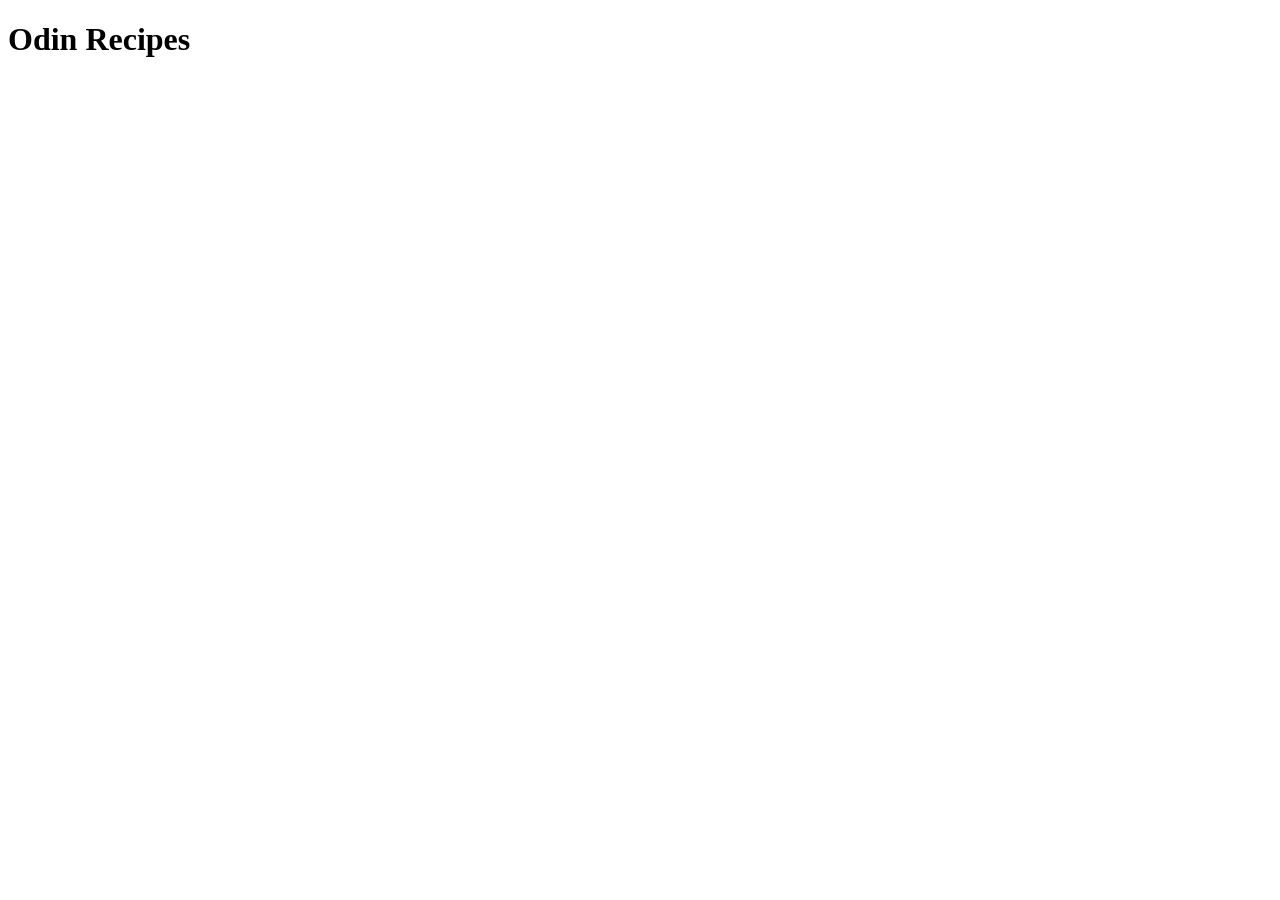
==== index.html @ 2d5c6222 "[200~" ====
<!DOCTYPE html>
<html lang="en">
<head>
    <meta charset="UTF-8">
    <meta name="viewport" content="width=device-width, initial-scale=1.0">
    <title>Odin Recipes - Home</title>
</head>
<body>
    
    <h1>Odin Recipes</h1>

</body>
</html>
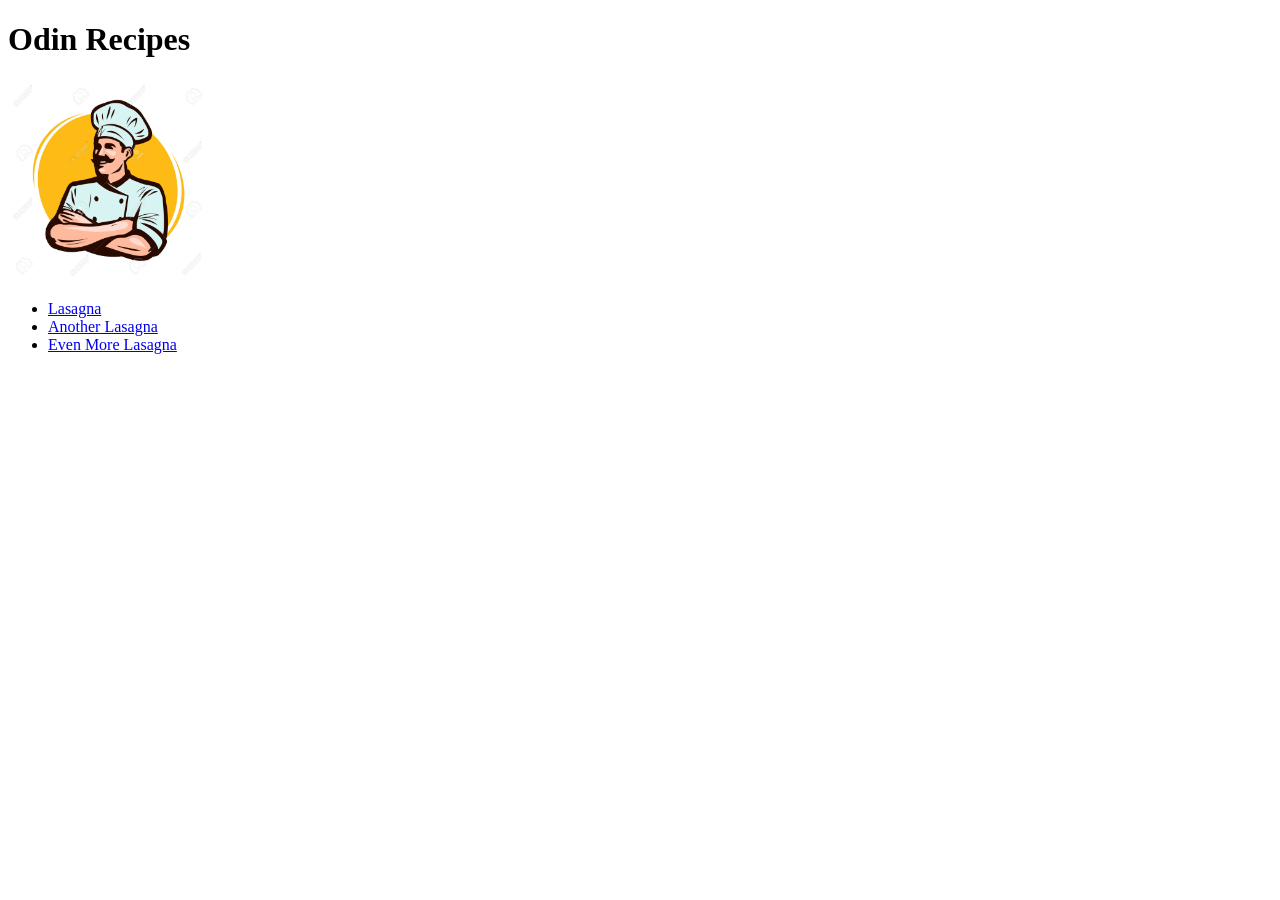
==== commit 710cd043: "Finish initial odin recipe project Project to be updated later in course" ====
--- a/index.html
+++ b/index.html
@@ -3,11 +3,16 @@
 <head>
     <meta charset="UTF-8">
     <meta name="viewport" content="width=device-width, initial-scale=1.0">
-    <title>Odin Recipes - Home</title>
+    <title>Odin Recipes</title>
 </head>
 <body>
-    
     <h1>Odin Recipes</h1>
+    <img src="recipes/chef.png" alt="a chef" width="200px">
+    <ul>
+        <li><a href="recipes/lasagna.html">Lasagna</a></li>
+        <li><a href="recipes/lasagna2.html">Another Lasagna</a></li>
+        <li><a href="recipes/lasagna3.html">Even More Lasagna</a></li>
+    </ul>
 
 </body>
 </html>
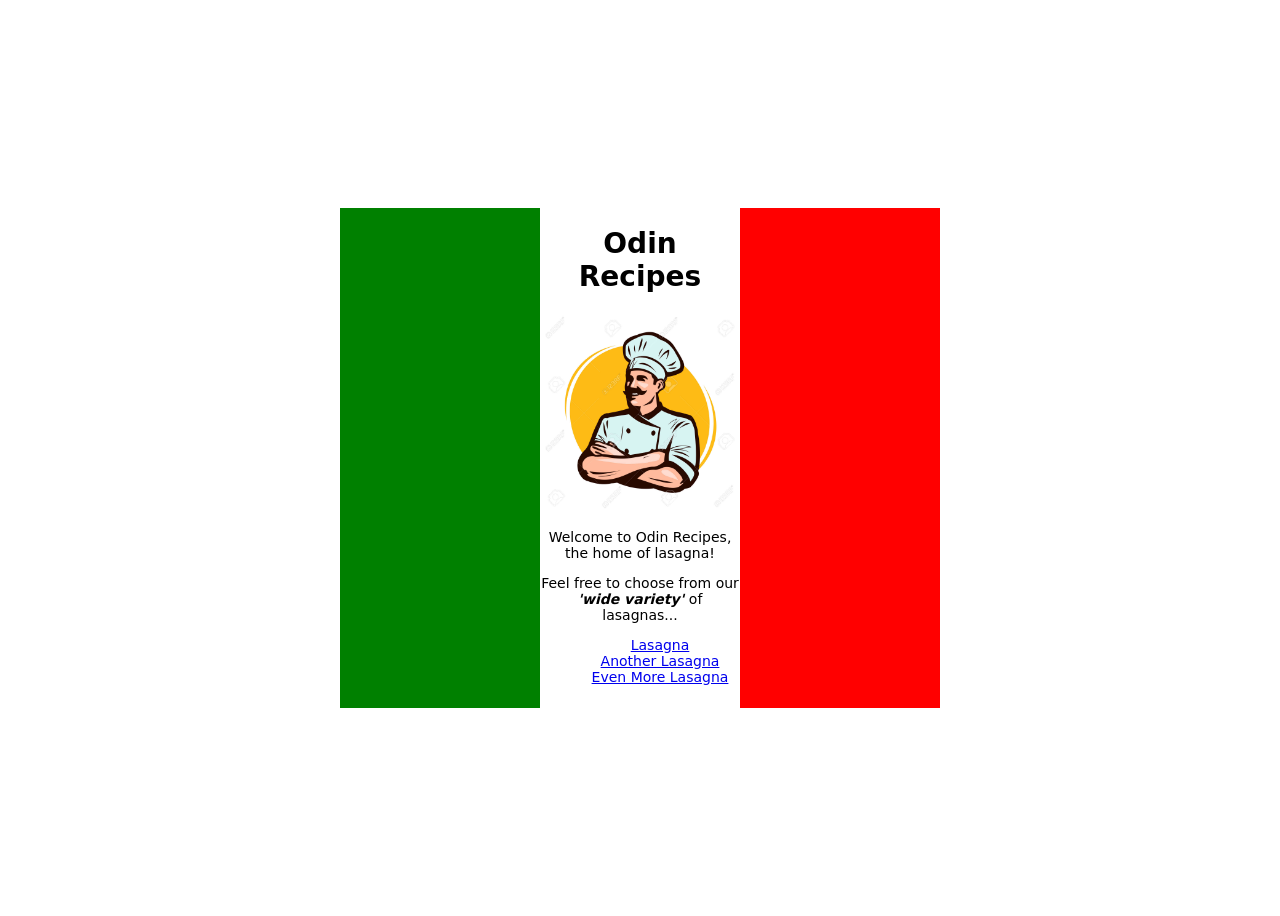
==== commit 24531842: "Updated CSS styling on homepage Test my new CSS skills" ====
--- a/index.html
+++ b/index.html
@@ -4,16 +4,22 @@
     <meta charset="UTF-8">
     <meta name="viewport" content="width=device-width, initial-scale=1.0">
     <title>Odin Recipes</title>
+    <link rel="stylesheet" href="style.css">
 </head>
 <body>
-    <h1>Odin Recipes</h1>
-    <img src="recipes/chef.png" alt="a chef" width="200px">
-    <ul>
-        <li><a href="recipes/lasagna.html">Lasagna</a></li>
-        <li><a href="recipes/lasagna2.html">Another Lasagna</a></li>
-        <li><a href="recipes/lasagna3.html">Even More Lasagna</a></li>
-    </ul>
-
+    <div id="green"></div>
+    <div>
+        <h1>Odin Recipes</h1>
+        <img src="recipes/chef.png" alt="a chef" width="200px">
+        <p>Welcome to Odin Recipes, the home of lasagna!</p>
+        <p>Feel free to choose from our <strong><em>'wide variety' </em></strong> of lasagnas...</p>
+        <ul>
+            <li><a href="recipes/lasagna.html">Lasagna</a></li>
+            <li><a href="recipes/lasagna2.html">Another Lasagna</a></li>
+            <li><a href="recipes/lasagna3.html">Even More Lasagna</a></li>
+        </ul>
+    </div>
+    <div id="red"></div>
 </body>
 </html>
 
--- a/style.css
+++ b/style.css
@@ -0,0 +1,26 @@
+body{
+    height: 100vh;
+    display: flex;
+    justify-content: center;
+    align-items: center;
+    font-size: 14px;
+    font-family: 'Gill Sans', 'Gill Sans MT', Calibri, 'Trebuchet MS', sans;
+    text-align: center;
+}
+
+ul {
+    list-style-type: none;
+}
+
+div {
+    width: 200px;
+    height: 500px;
+}
+
+#green{
+    background-color: green;
+}
+
+#red{
+    background-color: red;
+}
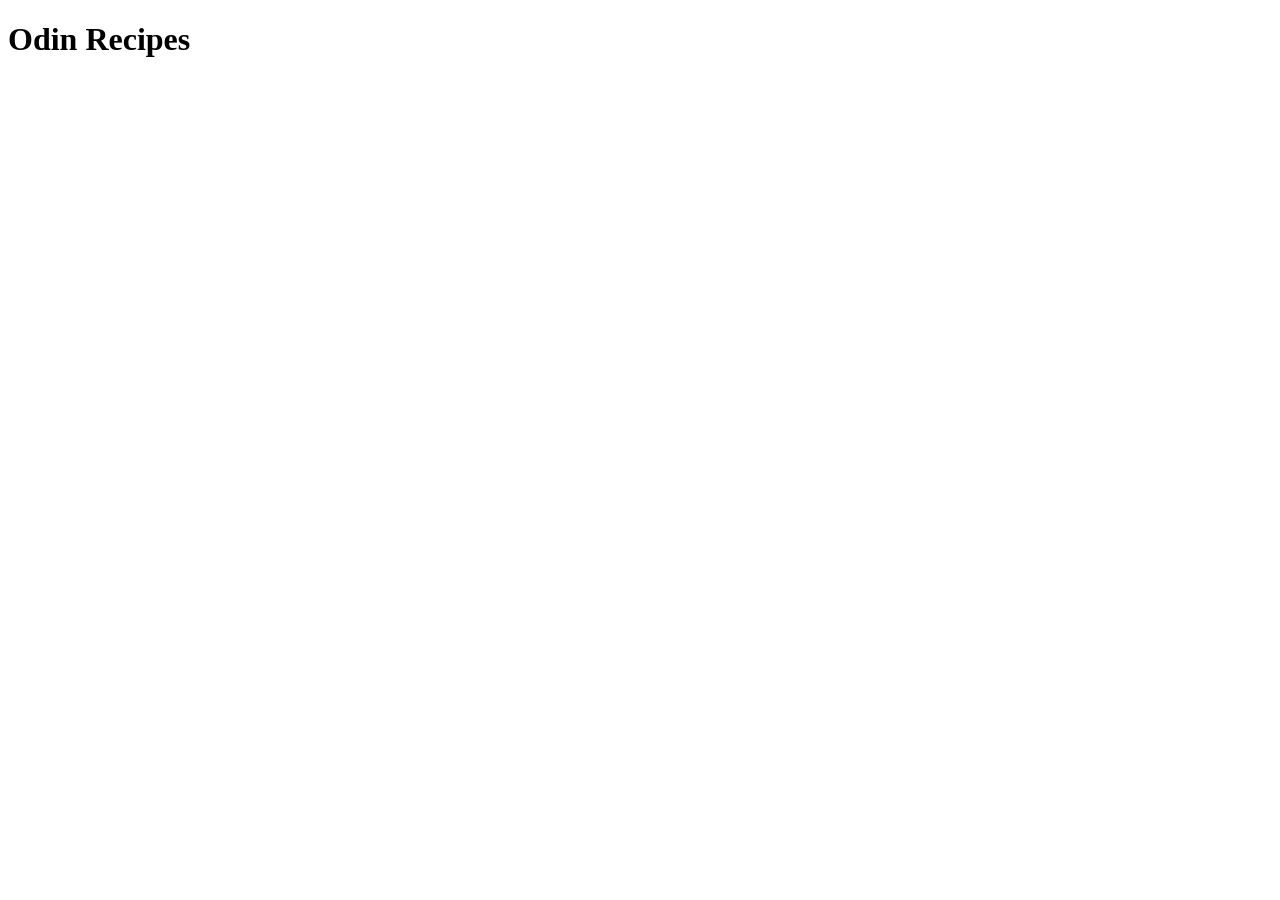
==== commit 476bb4a5: "feat: added h1 header" ====
--- a/index.html
+++ b/index.html
@@ -4,22 +4,10 @@
     <meta charset="UTF-8">
     <meta name="viewport" content="width=device-width, initial-scale=1.0">
     <title>Odin Recipes</title>
-    <link rel="stylesheet" href="style.css">
 </head>
 <body>
-    <div id="green"></div>
-    <div>
-        <h1>Odin Recipes</h1>
-        <img src="recipes/chef.png" alt="a chef" width="200px">
-        <p>Welcome to Odin Recipes, the home of lasagna!</p>
-        <p>Feel free to choose from our <strong><em>'wide variety' </em></strong> of lasagnas...</p>
-        <ul>
-            <li><a href="recipes/lasagna.html">Lasagna</a></li>
-            <li><a href="recipes/lasagna2.html">Another Lasagna</a></li>
-            <li><a href="recipes/lasagna3.html">Even More Lasagna</a></li>
-        </ul>
-    </div>
-    <div id="red"></div>
+    
+    <h1>Odin Recipes</h1>
+
 </body>
-</html>
-
+</html>
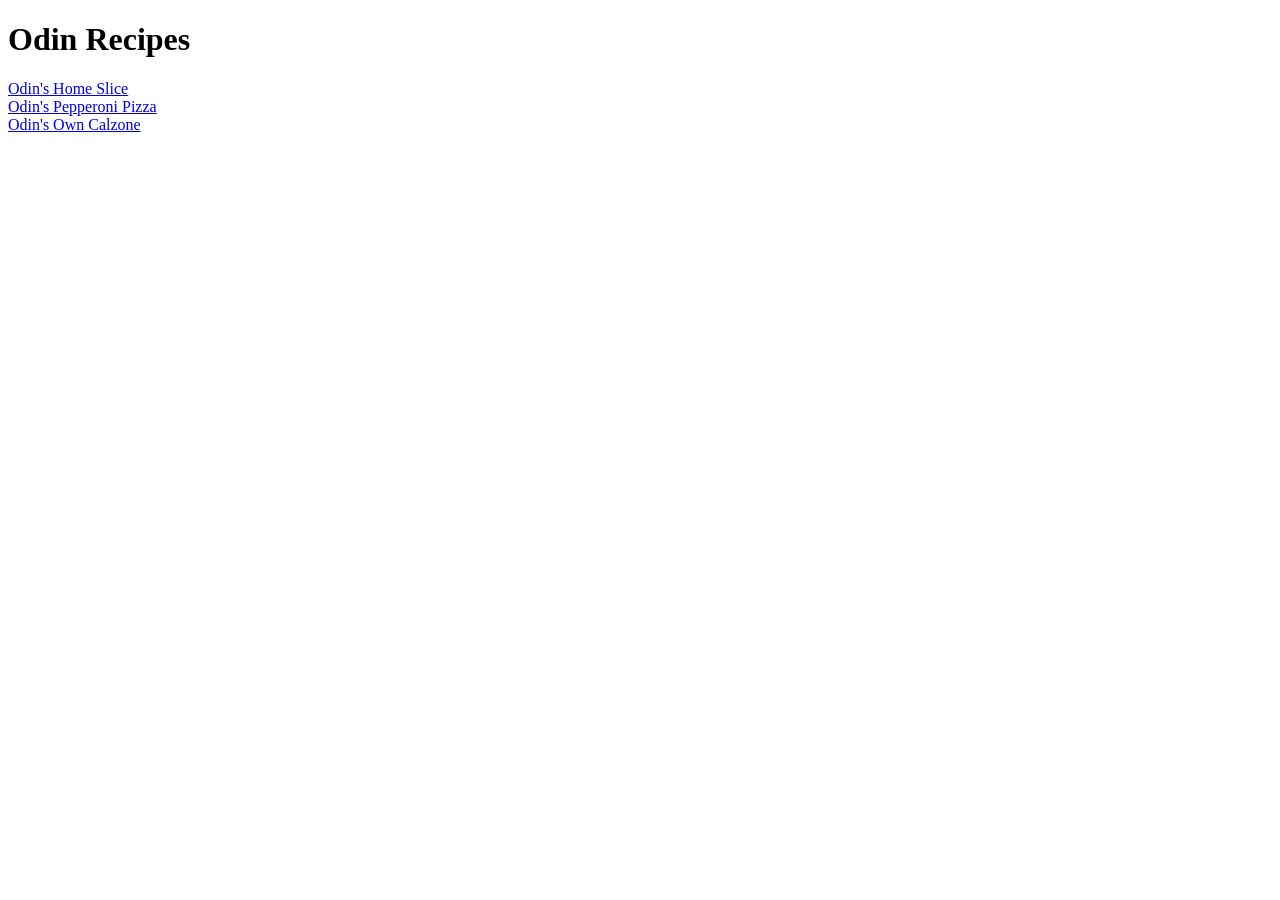
==== commit b8f2b90f: "feat: added imgs folder and updated index" ====
--- a/index.html
+++ b/index.html
@@ -9,5 +9,11 @@
     
     <h1>Odin Recipes</h1>
 
+    <a href="/recipes/pizza1.html">Odin's Home Slice</a>
+    <br>
+    <a href="/recipes/pizza2.html">Odin's Pepperoni Pizza</a>
+    <br>
+    <a href="/recipes/pizza3.html">Odin's Own Calzone</a>
+
 </body>
 </html>
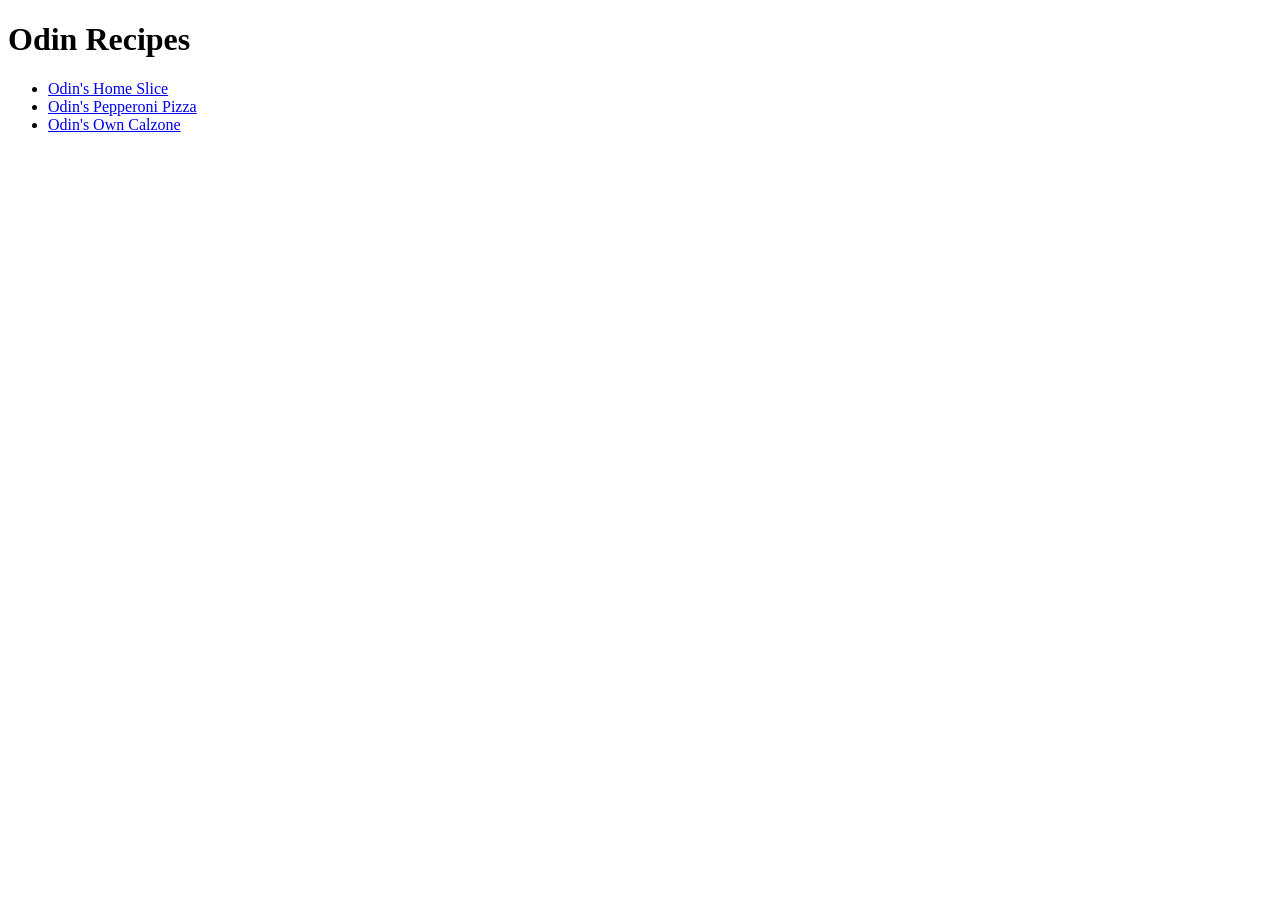
==== commit fdf72485: "finished project" ====
--- a/index.html
+++ b/index.html
@@ -9,11 +9,17 @@
     
     <h1>Odin Recipes</h1>
 
-    <a href="/recipes/pizza1.html">Odin's Home Slice</a>
-    <br>
-    <a href="/recipes/pizza2.html">Odin's Pepperoni Pizza</a>
-    <br>
-    <a href="/recipes/pizza3.html">Odin's Own Calzone</a>
+    <ul>
+        <li>
+            <a href="/recipes/pizza1.html">Odin's Home Slice</a>
+        </li>
+        <li>    
+            <a href="/recipes/pizza2.html">Odin's Pepperoni Pizza</a>
+        </li>
+        <li>    
+            <a href="/recipes/pizza3.html">Odin's Own Calzone</a>
+        </li>
+    </ul>
 
 </body>
 </html>
